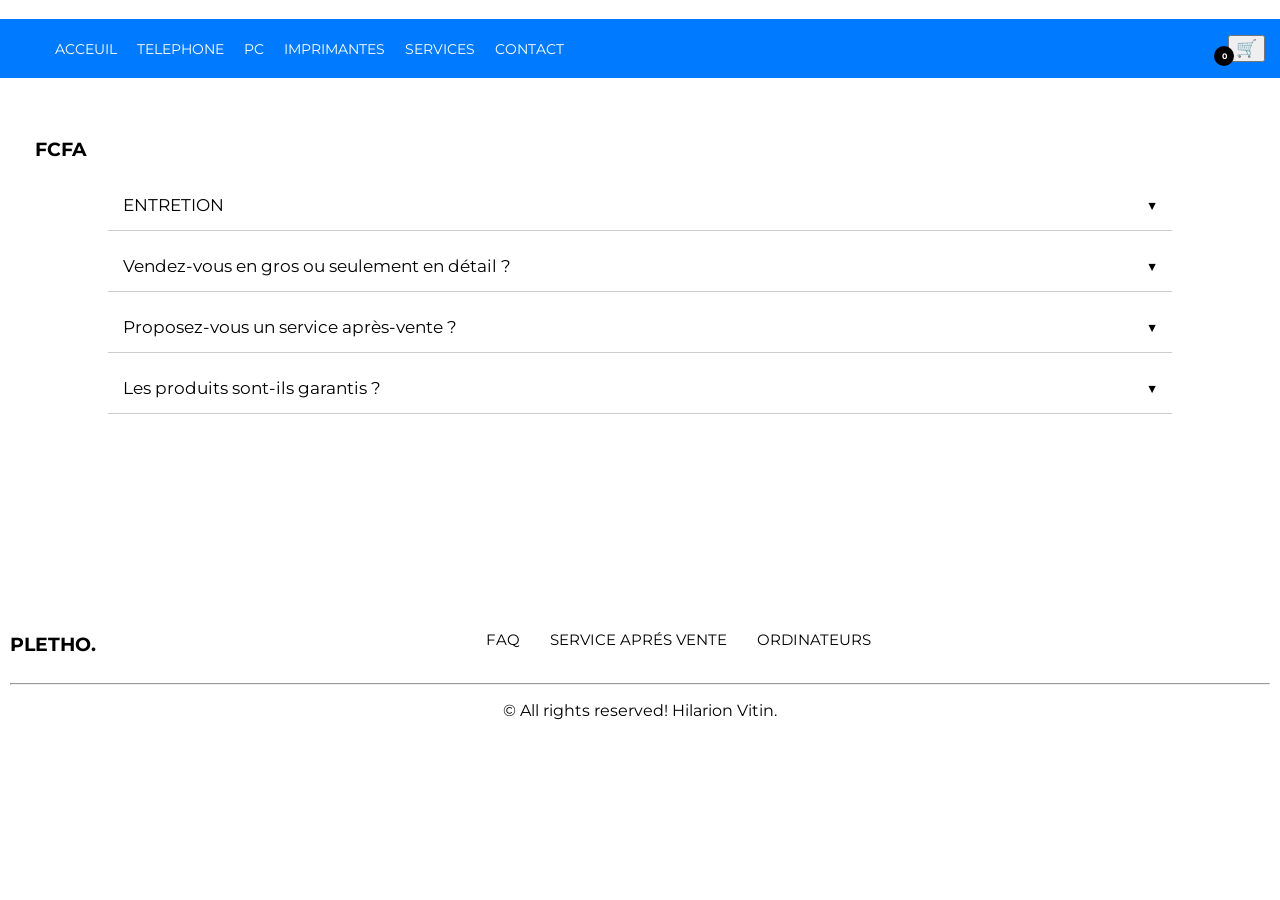
==== achat.html @ 9c855934 "dere" ====
<!DOCTYPE html>
<html lang="en">
<head>
    <meta charset="UTF-8">
    <meta name="viewport" content="width=device-width, initial-scale=1.0">
    <title>Document</title>
    <link rel="stylesheet" href="style.css">
    <link rel="preconnect" href="https://fonts.googleapis.com">
<link rel="preconnect" href="https://fonts.gstatic.com" crossorigin>
<link href="https://fonts.googleapis.com/css2?family=Montserrat:ital,wght@0,100..900;1,100..900&display=swap" rel="stylesheet">
<link rel="stylesheet" href="https://cdn.jsdelivr.net/npm/@splidejs/splide@4.1.4/dist/css/splide.min.css">
<link rel="stylesheet" href="https://unpkg.com/aos@2.3.1/dist/aos.css">
</head>
<body>
    <header>
        <div class="logo">
            <a href=""> <img src="Photoroom_20260403_161500.PNG" alt="" style="height: 50px;"></a>
        </div>
        <div class="top">
            <nav class="navbar">
                <ul>
                <li><a href="index.html">ACCEUIL</a></li>
                <li><a href="telephone.html">TELEPHONE</a></li>
                <li><a href="ordinateurs.html">PC</a></li>
                <li><a href="imprimantes.html">IMPRIMANTES</a></li>
                <li><a href="services.html">SERVICES</a></li>
                <li><a href="#contact">CONTACT</a></li>
                </ul>
                </nav>
                            <!-- BOUTON BURGER -->
            <div class="burger" onclick="toggleMenu()">
                <div></div>
                <div></div>
                <div></div>
            </div>
          
      
        
       <div class="hh"> <!-- FULL SCREEN MENU -->
        <div class="full-menu" id="fullMenu">
            <span  onclick="toggleMenu()" style="color: white; padding-bottom: 60px; font-weight: 700; font-size: 20px; cursor: pointer; text-align: start;">X</span>
            <a href="index.html#home" onclick="toggleMenu()">ACCEUIL</a>
            <a href="" onclick="toggleMenu()">TELEPHONE</a>
            <a href="ordinateurs.html" onclick="toggleMenu()">ORDINATEURS</a>
            <a href="imprimantes.html" onclick="toggleMenu()">IMPRIMANTES</a>
            <a href="services.html" onclick="toggleMenu()">SERVICES</a>
            <a href="index.html#contact" onclick="toggleMenu()">CONTACT</a>
        </div>
        <div class="icones">
            <a href="/panier" id="panier-icon">
                <i class="ra ra-shopping-cart"></i>
                <span id="panier-count">0</span>
            </a>
            
            <button id="add-to-cart" style="font-size: 17px;">🛒</button>
        
        
        </div>
    </div>
</div>

        </div>
    </header>
   

    <main>
        <div class="ssss">
            <div class="image-produit">
                <img src="images/<?= $produit['image'] ?>" alt="">
            </div>
    
            <div class="text">
                <div class="details">
                    <h1><?= $produit['nom'] ?></h1>
                    <h3><?= $produit['prix'] ?> FCFA</h3>
                    <p><?= $produit['description'] ?></p>
                </div>
            <div class="faq">
         
                
               
          
                    <!-- Question 2 -->
                    <div class="faq-item">
                        <button class="faq-question">
                          ENTRETION
                            <span class="arrow">▼</span>
                        </button>
                        <div class="faq-answer">
                            <p>La livraison est aux frais du client et s’effectue dans un délai maximum de 3 jours selon la localisation.</p>
                        </div>
                    </div>
                
                    <!-- Question 3 -->
                    <div class="faq-item">
                        <button class="faq-question">
                            Vendez-vous en gros ou seulement en détail ?
                            <span class="arrow">▼</span>
                        </button>
                        <div class="faq-answer">
                            <p>Nous proposons la vente en gros pour les entreprises et organisations, ainsi que la vente en détail pour les particuliers.</p>
                        </div>
                    </div>
                
                    <!-- Question 4 -->
                    <div class="faq-item">
                        <button class="faq-question">
                            Proposez-vous un service après-vente ?
                            <span class="arrow">▼</span>
                        </button>
                        <div class="faq-answer">
                            <p>Oui, nous offrons un service après-vente incluant diagnostic, réparation et assistance technique.</p>
                        </div>
                    </div>
                
                    <!-- Question 5 -->
                    <div class="faq-item">
                        <button class="faq-question">
                            Les produits sont-ils garantis ?
                            <span class="arrow">▼</span>
                        </button>
                        <div class="faq-answer">
                            <p>Certains produits disposent d’une garantie. Les détails sont précisés sur chaque fiche produit.</p>
                        </div>
                    </div>
                
             
      
          
                
             
                
           
                
         
            </div>
        </div>
    </div>
</main>
<footer>

    <div class="foot">
        <div class="PLETHO">
            <h3>PLETHO.</h3>
        </div>
        <div class="others">
    <ul>
        <li><a href="">FAQ</a></li>
        <li><a href="">SERVICE APRÉS VENTE</a></li>
        <li><a href="">ORDINATEURS</a></li>
        <li><a href="Imprimantes"></a></li>
    </ul>
        </div>
    
        <div class="RS">
            <i> <a href="" class="fa-brands fa-instagram"></a></i>
            <i> <a href="" class="fa-brands fa-whatsapp"></a></i>
        </div>
    
    </div>
    <hr>
       <p style="text-align: center;"> &copy; All rights reserved! Hilarion Vitin.</p>
    </footer>
<script src="script.js"></script>
<script src="https://unpkg.com/aos@2.3.1/dist/aos.js"></script>
<script>AOS.init({
duration: 1700,
once: true,
offset: 80,

});
</script>
</body>
</html>
---- style.css ----
body {
    font-family: "Montserrat", sans-serif;
    margin: 0;
 scroll-behavior: smooth;
}

.exemplaires{

    flex-direction:column;
    gap:70px;
    align-items:center;
    margin-top: 100px;
max-width: 100%;
    margin: auto;
    background-color: #fafafa;
    padding: 30px;
    color: black;
    border-radius: 10px;
    padding: 0 20px;
}

main {
    padding: 0 15px;
    box-sizing: border-box;
    overflow-x: hidden;
}



.product-block {
    margin-bottom: 50px;
    width: 100%;
    box-sizing: border-box;
}




.exemple{
    padding:10px;
    text-align:center;
    border-radius:20px;
    position:relative;
    font-weight: 600;
    font-size: 13px;
}

.exemple p {
    text-align: start;
}

.exemple img{
    height:300px;
    border-radius:3px;
    cursor:pointer;
    display:block;
    transition:0.4s;

}



.exemple:hover img{
    filter:brightness(40%);
}
.accessoires .exemple:hover img{
    filter:brightness(40%);
}




/* OVERLAY */

.button2 {
    position: absolute;
    top: 5%;
    left: 5%;
    transform: translate(-5%, -5%);
    display: flex;
    flex-direction: column;
    align-items: start;
    gap: 12px;
}
.button2 h2{
    color:white;
    margin:0;
    opacity:0;
    transition:0.3s;
}

.button2 a{
    text-decoration:none;
    padding:8px 11px;
    color:white;
background-color: #007bff;
  border-radius: 10px;
    transition:0.3s;
    font-size:11px;
}

.exemple:hover .button2 a,
.exemple:hover .button2 h2{
    opacity:1;
}



  .product-block {
    margin-bottom: 50px;
  }
  
  .product-block h2 {
    margin-bottom: 20px;
  }

  
  .card {
    width: 100%;
    background: whitesmoke;
    border-radius: 10px;
    overflow: hidden;
    padding: 10px;
    color: black;
  }
  
  .card img {
    width: 100%;
    height: 380px;   /* 🔥 important */
    object-fit: cover; /* empêche image déformée */
  }
  
  .card-body {
padding-top: 10px;
font-weight: 600;
font-size: 13px;
  }
  
  .btn {
    display: inline-block;
    background: #007bff;
    color: white;
    padding: 8px 12px;
    margin-bottom: 10px;
    text-decoration: none;
    border-radius: 5px;
  }
.accessoires img{
    height:330px;
    border-radius:3px;
    cursor:pointer;
    display:block;
    transition:0.4s;
}



.contact {
    display: flex;
    flex-direction: column;
    align-items: center;
    padding: 30px;
    border-radius: 10px;
    padding-bottom: 100px;
    padding-top: 60px;
}

.form {
    display: flex;
    flex-direction: column;
    gap: 20px;
}

.form input {
    width: 100%;
   width: 890px;
    padding: 6px;
}

.form button {
    padding: 10px;
    background-color: black;
    color: white;
    border: 1px solid black;
    font-size: 13px;
}

.marques {
    background-color: #212121;
    display: flex;
    gap: 40px;
    padding: 40px;
    align-items: center;
    justify-content: space-around;
    margin-top: 100px;
    margin-bottom: 100px;
}

.marques img {
    height: 43px;
    border-radius: 4px;
}

.faq {
    width: 88%;
    margin: auto;
    align-items: center;
}

.faq h2 {
    text-align: center;
    padding: 30px;
}

.faq-item {
    margin-bottom: 10px;
    border-bottom: 1px solid #ccc;
}

.faq-question {
    width: 100%;
    padding: 15px;
 font-size: 17px;
 font-family: "Montserrat", sans-serif;
    background: white;
    border: none;
    display: flex;
    justify-content: space-between;
    cursor: pointer;
}

.faq-answer {
    max-height: 0;
    overflow: hidden;
    transition: 0.4s ease;
}

.faq-answer p {
    padding: 10px;
}

.faq-question.active .arrow {
    transform: rotate(180deg);
    transition: 0.3s;

    font-size: 17px;
}
.forfait {
    display: flex;
    justify-content: center;
    gap: 24px;
    padding: 25px;
    margin-top: 60px;
    background-color: #fafafa;
    margin-left: 20px;
    margin-right: 20px;
    border-radius: 10px;
}

.forfait a {
    text-decoration: none;
    color: black;
}

.info2 {
display: flex;
align-items: center;
justify-content: center;
}

.info2 img {
    height: 500px;
 
}

.buttonn {
    display: flex;
    gap: 20px;
    margin-top: 80px;
}

/* ===== FIX FORFAITS ===== */

.carte {
    padding: 0;
    border-radius: 7px;
    border: 1px solid black;
    overflow: hidden;
    width: 390px;

    display: flex;
    flex-direction: column;
    justify-content: space-between;
    transition: transform 0.3s ease;
}

.carte img {
    width: 100%;
    height: 280px;
    object-fit: cover;
}

.cartetext {
    padding: 20px;

 
}

.cartetext h4 {
    margin-top: 0;
}

.carte ul {
    padding-left: 0;
    list-style: none;
}

.carte li {
    margin-bottom: 10px;
}

.carte button {
    width: 32%;
    background-color: #007bff;
    color: white;
    border: 1px solid #007bff;
    border-radius: 3px;
    padding: 7px;
    font-weight: 500;
}






.forf {
    text-align: center;
    margin-top: 100px;

}



.about { background-color: white; min-height: 500px; }
        .about-columns { max-width: 889px; margin: 40px auto 0; flex-wrap: wrap; }
        .about-columns .col { flex: 1; min-width: 250px; text-align: justify; }
        .about-columns p { line-height: 1.6; }

 

      



.nn {
    text-align: center;
    padding-top: 30px;
  

}

.white {
    background-color: #fafafa;
    margin: 20px;
    border-radius: 10px;

}
.button4 {
    text-decoration: none;
    padding: 10px;
    background-color: #007bff;
    color: white;
    font-weight: 500;
    border-radius: 5px;
}
.logo {
    display: flex;
    justify-content: center;
}

.logo img{
    height: 100px;
}



.full-menu {
    display: none;
    position: fixed;
    inset: 0;
    background-color: white;
    z-index: 9999;
    flex-direction: column;
    justify-content: center;
    align-items: center;
    gap: 40px;
}

.full-menu a {
    color: black;
    font-size: 24px;
    text-decoration: none;
    font-weight: 600;
}

/* burger */



.navbar ul li a{
    text-decoration:none;
    color:white;
    font-weight: 400;
    font-size: 14px;
}

.navbar ul{
    list-style:none;
    display:flex;
    gap:20px;
}

.logo a{
    text-decoration:none;
    color:black;
}

/* Style du lien panier */
#panier-icon {
    position: relative;       /* pour positionner le badge */
    display: inline-block;
    font-size: 20px;          /* taille de l'icône */
    color: black;              /* couleur de base */
    text-decoration: none;
}

footer {
    padding-top: 100px;
    padding-bottom: 50px;
    align-items: center;
    justify-content: center;
    align-items: center;
    flex-direction: column;
    padding-right: 10px;
    padding-left: 10px;
    margin-top: 70px;
    }
    
    .foot {
        display: flex;
        justify-content: space-between
    }
    
    .others ul {
        list-style: none;
        display: flex;
        gap: 30px;
    }
    .others ul li a {
        text-decoration: none;
        color: black;
        font-size: 15px;
    }
    
    .RS {
        display: flex;
        gap: 20px;
    }
    .RS  a {
        font-size: 25px;
        text-decoration: none;
        color: black;
    }

/* Badge compteur */
#panier-count {
    position: absolute;
    top: -8px;                /* au-dessus de l'icône */
    right: -10px;             /* à droite de l'icône */
    background: black;          /* couleur du badge */
    color: white;
    font-size: 8px;
    font-weight: bold;
    border-radius: 50%;       /* rond */
    width: 20px;
    height: 20px;
    text-align: center;
    line-height: 20px;
    transition: transform 0.2s; /* effet animation rapide */
}

/* Animation lorsque le compteur change */
#panier-count.animate {
    transform: scale(1.4);     /* badge “saute” */
}

.top1 {
    padding: 30px;
    text-align: start;
    min-height: 550px;
    background-image: url(images/Untitled1.PNG);
    background-position: center;
    background-repeat: no-repeat;
    background-size: cover;
}

.top1 h2 {
  font-size: 70px;
}

.top1 p {
    font-size: 23px;
    
  }

.button {
  display: flex;
  gap: 20px;
  margin-top: 150px;
}
.button1 {
    background-color: #007bff;
    border-radius: 20px;
    text-decoration: none;
    color: black;
    padding: 10px;
}

.button3 {
    background-color: transparent;
    border-radius: 20px;
    border: 1px solid #007bff;
    text-decoration: none;
    color: black;
    padding: 10px;
}

.kk {
    background-color: #fafafa;
    padding: 30px;
    margin-top: 60px;
    margin-bottom: 60px;
    background-image: url(images/Ffff.png);
    background-position: center;
    background-size: cover;
    background-repeat: no-repeat;
}

.kk img {

 height: 550px;
 width: 600px;

}

.kk h1 {
font-size: 55px;
   
   }

.buton {
display: flex;
gap: 20px;
margin-top: 150px;

}
.button6 {
padding: 10px;
background-color: #007bff;
font-weight: 500;
border-radius: 10px;
text-decoration: none;
color: black;
}

.button7 {
    padding: 10px;
    background-color: transparent;
    font-weight: 500;
    border-radius: 10px;
    border: 1px solid black;
    text-decoration: none;
color: black;
}

.reparation {
    border-radius: 20px 0 0 20px;
    min-width: 40%;
    max-width: 42%;
    border: 3px solid #007bff;   /* déjà présent */
    box-shadow: 0 4px 12px rgba(0,0,0,0.2); /* 🔹 ajouté */
    transition: 0.3s;
    display: flex;
    height: 220px;
    cursor: pointer; /* 🔹 pour montrer que c’est cliquable */
    font-size: 14px;
}
.reparation:hover {
    transform: translateY(-6px);
    box-shadow: 0 8px 20px rgba(0,0,0,0.3); /* 🔹 shadow au hover */
}
.reparation h1 {
    font-size: 22px;
}

.servicess {
    align-items: center;
    gap: 70px;
    display: flex;
    flex-wrap: wrap;
    padding: 20px;
    align-items: center;
    justify-content: center;
    background-color: #fafafa;
margin: 20px;
border-radius: 20px;
 
}

.text {
    display: flex;
    flex-direction: column;
    padding: 20px;
  
}

.reparation img {
    flex: 1;
   
    height: 100%;right: 0;
    width: 0px;
    border-radius: 100% 0% 78% 22% / 35% 100% 0% 65% ;
    background-color: #007bff;
}






@media screen and (max-width: 1025px) {

   


    .reparation {
        border-radius: 20px 0 0 20px;
        min-width: 40%;
        max-width: 42%;
        border: 3px solid #007bff;    /* déjà présent */
        box-shadow: 0 4px 12px rgba(0,0,0,0.2); /* 🔹 ajouté */
        transition: 0.3s;
        display: flex;
        height: 250px;
        cursor: pointer; /* 🔹 pour montrer que c’est cliquable */
        font-size: 13px;
    } 
    
    /* PRODUITS */

    /* FORFAITS */
    .forfait {
        flex-wrap: wrap;
        gap: 20px;
    }
    .carte {
        width: calc(50% - 20px);
    }
    
    
    
    /* FORMULAIRE */
    .form input {
        padding: 6px;
        width: 700px;
    }
    
    /* ABOUT */
    .about {
        height: auto;
        padding: 20px;
    }
    
    /* INFO2 */
 
    .info2 img {
        height: 350px;
        width: 100%;
        object-fit: cover;
    }
    
    .exemplaires{
        display:flex;
        flex-direction:column;
        gap:70px;
        align-items:center;
        margin-top: 100px;
        padding-left: 70px;
        padding-right: 70px;
    }

    .accessoires {
        display: grid;
        grid-template-columns: repeat(3, 1fr);/* 👈 largeur FIXE */
        gap: 30px;
    
        justify-content: center; /* 🔥 centre le GRID */
        margin-top: 100px;
       left: 50%;
       right: 50%;
    }

    .exemple img{
        height:200px;
        border-radius:3px;
        cursor:pointer;
        display:block;
        transition:0.4s;
        padding-left: 35px;
    
    }

    .card img {
        width: 100%;
        height: 290px;   /* 🔥 important */
        object-fit: cover; /* empêche image déformée */
      }


.info2 img {
    height: 350px;
 
}
    }

 
 
    @media screen and (max-width: 913px) {

   


  
    
        /* PRODUITS */
    
        /* FORFAITS */
        .forfait {
            flex-wrap: wrap;
            gap: 20px;
        }
        .carte {
            width: calc(50% - 20px);
        }
        
        
        
        /* FORMULAIRE */
        .form input {
            padding: 6px;
            width: 600px;
        }
        
        /* ABOUT */
        .about {
            height: auto;
            padding: 20px;
        }
        
        /* INFO2 */
     
        .info2 img {
            height: 350px;
            width: 100%;
            object-fit: cover;
        }
        
        .exemplaires{
            display:flex;
            flex-direction:column;
            gap:70px;
            align-items:center;
            margin-top: 100px;
            padding-left: 70px;
            padding-right: 70px;
        }
    
        .accessoires {
            display: grid;
            grid-template-columns: repeat(3, 1fr);/* 👈 largeur FIXE */
            gap: 30px;
        
            justify-content: center; /* 🔥 centre le GRID */
            margin-top: 100px;
           left: 50%;
           right: 50%;
        }
    
        .exemple img{
            height:140px;
            border-radius:3px;
            cursor:pointer;
            display:block;
            transition:0.4s;
        
        }
    
        .card img {
            width: 100%;
            height: 200px;   /* 🔥 important */
            object-fit: cover; /* empêche image déformée */
          }

          .kk img {

            height: 500px;
            width: 440px;
           
           }
           
           .kk h1 {
           font-size: 45px;
              
              }

              .servicess {
                align-items: center;
                gap: 30px;
                display: flex;
              flex-direction: column;
            
                align-items: center;
                justify-content: center;
             
            }
        
            .reparation {
                border-radius: 20px 0 0 20px;
                min-width: 40%;
                max-width: 100%;
                border: 3px solid #007bff;  /* déjà présent */
                box-shadow: 0 4px 12px rgba(0,0,0,0.2); /* 🔹 ajouté */
                transition: 0.3s;
                display: flex;
                height: 220px;
                cursor: pointer; /* 🔹 pour montrer que c’est cliquable */
            }

            
        }


        @media screen and (max-width: 778px) {

   


  
    
            /* PRODUITS */
        
            /* FORFAITS */
            .forfait {
                flex-wrap: wrap;
                gap: 20px;
            }
            .carte {
                width: calc(50% - 20px);
            }

            .servicess {
                align-items: center;
                gap: 30px;
                display: flex;
              flex-direction: column;
            
                align-items: center;
                justify-content: center;
             
            }
        
            .reparation {
                border-radius: 20px 0 0 20px;
                min-width: 40%;
                max-width: 100%;
                border: 3px solid #007bff;  /* déjà présent */
                box-shadow: 0 4px 12px rgba(0,0,0,0.2); /* 🔹 ajouté */
                transition: 0.3s;
                display: flex;
                height: 220px;
                cursor: pointer; /* 🔹 pour montrer que c’est cliquable */
            }
            
            
            
            /* FORMULAIRE */
            .form input {
                padding: 6px;
                width: 600px;
            }
            
            /* ABOUT */
            .about {
                height: auto;
                padding: 20px;
            }
            
            /* INFO2 */
         
            .info2 img {
                height: 350px;
                width: 100%;
                object-fit: cover;
            }
            
            .exemplaires{
                display:flex;
                flex-direction:column;
                gap:70px;
                align-items:center;
                margin-top: 100px;
                padding-left: 70px;
                padding-right: 70px;
            }
        
            .accessoires {
                display: grid;
                grid-template-columns: repeat(3, 1fr);/* 👈 largeur FIXE */
                gap: 30px;
            
                justify-content: center; /* 🔥 centre le GRID */
                margin-top: 100px;
               left: 50%;
               right: 50%;
            }
        
            .exemple img{
                height:140px;
                border-radius:3px;
                cursor:pointer;
                display:block;
                transition:0.4s;
            
            }
        
            .card img {
                width: 100%;
                height: 460px;   /* 🔥 important */
                object-fit: cover; /* empêche image déformée */
              }
    
              .kk img {
    
                height: 430px;
                width: 470px;
               
               }
               
               .kk h1 {
               font-size: 35px;
                  
                  }
            }     
    

            html, body {
                overflow-x: hidden;
                max-width: 100%;
            }



            /* ===== HEADER STRUCTURE ===== */
.top {
    display: flex;
    justify-content: space-between;
    align-items: center;
    padding: 4px 15px;
    background-color: #007bff;
}

.burger {
    display: none;
    cursor: pointer;
    flex-direction: column;
    gap: 5px;
    order: -1; /* colle à gauche */
}

.burger div {
    width: 25px;
    height: 3px;
    background-color: white; /* blanc sur fond bleu */
    margin: 0;
}

/* ===== ACCESSOIRES CENTRÉ ===== */
.accessoires {
    display: grid;
    grid-template-columns: repeat(3, 1fr);
    gap: 30px;
    margin: 100px auto 0;
    padding: 0 30px;      /* marges côtés */
    max-width: 1200px;    /* centre le tout */
    box-sizing: border-box;
}


.brand{
    padding:40px 60px;
    }
    
    .products{
    display:grid;
    grid-template-columns:repeat(auto-fit,minmax(250px,1fr));
    gap:25px;
    max-width: 1000px;
    justify-content: center;
    align-items: center;
    }

    .products button {
        background-color: #007bff;
        color: white;
        padding: 10px;
        border: none;
        border-radius: 15px;
        border-radius: 10px;
        font-weight: 500;
        font-size: 12px;
    }
    
    .product-card{
    background:white;
    padding:20px;
    border-radius:10px;
    box-shadow:0 2px 10px rgba(0,0,0,0.1);
    transition:0.3s;
    }
    
    .product-card:hover{
    transform:translateY(-6px);
    }
    
    .product-image{
    height:250px;
    text-align:center;
    }
    
    .product-image img{
    height:100%;
    }
    
    .price{
    display:block;
    font-weight:bold;
    font-size:20px;
    margin:10px 0;
    }
/* ===== MOBILE 600px ===== */


/* ===== MOBILE 480px ===== */


            
      
/* ===== 600px ===== */
@media screen and (max-width: 600px) {

    .forfait {
        flex-wrap: wrap;
        gap: 20px;
    }

    .carte {
        width: 100%;
    }

    .servicess {
        align-items: center;
        gap: 30px;
        display: flex;
      flex-direction: column;
    
        align-items: center;
        justify-content: center;
     
    }

    .reparation {
        border-radius: 20px 0 0 20px;
        min-width: 40%;
        max-width: 100%;
        border: 3px solid #007bff;   /* déjà présent */
        box-shadow: 0 4px 12px rgba(0,0,0,0.2); /* 🔹 ajouté */
        transition: 0.3s;
        display: flex;
        height: 220px;
        cursor: pointer; /* 🔹 pour montrer que c’est cliquable */
    }

    .about {
        height: auto;
        padding: 30px;
    }

    .info2 img {
        height: 280px;
        width: 100%;
        object-fit: cover;
    }

    .exemplaires {
        display: flex;
        flex-direction: column;
        gap: 50px;
        align-items: center;
        margin-top: 60px;
        padding-left: 30px;
        padding-right: 30px;
    }

    .accessoires {
        display: grid;
        grid-template-columns: repeat(2, 1fr);
        gap: 15px;
        padding: 0 15px;
        margin: 40px auto 0;
        width: 100%;
        box-sizing: border-box;
    }

    .forfait {
  font-size: 12px;
    }
    

   

    .card img {
        width: 100%;
        height: 400px;
        object-fit: cover;
    }

    .kk {
        flex-direction: column;  /* 🔥 empile image et texte */
        padding: 20px;
    }

    .kk img {
        width: 100%;
        height: auto;  /* 🔥 plus de hauteur fixe */
    }

    .kk h1 {
        font-size: 24px;
    }

    .buton {
        flex-direction: column;
        gap: 10px;
        margin-top: 30px;
    }

    .button6, .button7 {
        text-align: center;
        width: 100%;
    }

    .sss {
        width: 100%;
        padding: 15px 0;
    }


    .top1 h2 {
        font-size: 50px;
    }

    .top1 p {
        font-size: 16px;
    }

    .marques {
        flex-wrap: wrap;
        gap: 20px;
        padding: 20px;
    }

    .marques img {
        height: 35px;
       }


    .buton {
        flex-direction: column;
        gap: 12px;
        margin-top: 40px;
    }

    .top1 {

        background-image: url(images/Untitled.PNG);
        background-position: center;
        background-repeat: no-repeat;
        background-size: cover;
    }
       
}

/* ===== 480px ===== */
@media screen and (max-width: 480px) {

    .forfait {
        flex-wrap: wrap;
        gap: 15px;
        margin-left: 10px;
        margin-right: 10px;
    }

    .kk {
        flex-direction: column;
        padding: 15px;
    }

    .kk img {
        width: 100%;
        height: auto;
    }

    .kk h1 {
        font-size: 30px;
    }
    .top1 {

        background-image: url(images/Untitled.PNG);
        background-position: center;
        background-repeat: no-repeat;
        background-size: cover;
    }

    .carte {
        width: 100%;
    }


    .servicess {
        align-items: center;
        gap: 30px;
        display: flex;
      flex-direction: column;
 
    border-radius: 10px;
    
        align-items: center;
        justify-content: center;
     
    }

    .reparation {
        border-radius: 20px 0 0 20px;
        min-width: 40%;
     
        border: 3px solid #007bff;  /* déjà présent */
        box-shadow: 0 4px 12px rgba(0,0,0,0.2); /* 🔹 ajouté */
        transition: 0.3s;
        display: flex;
        height: 220px;
        cursor: pointer; /* 🔹 pour montrer que c’est cliquable */
    }

    .forfait {
        font-size: 12px;
          }

 

    .about {
        height: auto;
        padding: 20px;
    }

    .info2 img {
        height: 230px;
        width: 100%;
        object-fit: cover;
    }

    .info2 {
        display: flex;
        align-items: center;
        justify-content: center;
        flex-direction: column;
        }

    .exemplaires {
        display: flex;
        flex-direction: column;
        gap: 40px;
        align-items: center;
        margin-top: 40px;
        padding-left: 30px;
        padding-right: 30px;
    }

    .accessoires {
        display: grid;
        grid-template-columns: repeat(2, 1fr);
        gap: 15px;
        padding: 0 15px;
        margin: 40px auto 0;
        width: 100%;
        box-sizing: border-box;
    }
    

  

    .card img {
        width: 100%;
        height: 300px;
        object-fit: cover;
    }

    .kk img {
        height: 270px;
        width: 100%;
    }

    
    .kk h2 {
        font-size: 16px;
    }

    .top1 h2 {
        font-size: 30px;
    }

    .top1 p {
        font-size: 14px;
    }

    .marques {
        flex-wrap: wrap;
        gap: 15px;
        padding: 15px;
        margin-top: 50px;
        margin-bottom: 50px;
       
    }


    .marques img {
     height: 25px;
    }

    .button {
        flex-direction: column;
        gap: 12px;
        margin-top: 50px;
    }

    .buton {
        flex-direction: column;
        gap: 12px;
        margin-top: 50px;
    }

    
}


/* ===== 600px ===== */
@media screen and (max-width: 600px) {

    /* ... tout ton code précédent ... */

    .burger {
        display: flex;
    }


    .full-menu {
        display: none; /* géré par JS au clic */
    }

    .full-menu.open {
        display: flex;
    }
    .navbar ul {
        display: none;
    }

    .burger {
        display: flex;
        order: -1;
    }

    .accessoires {
        grid-template-columns: repeat(2, 1fr);
        gap: 15px;
        padding: 0 15px;

    }

    .exemplaires {
        padding-left: 15px;
        padding-right: 15px;
    }
    .exemple img {
        width: 100%;        /* 🔥 prend toute la largeur de la colonne */
        height: 180px;
        object-fit: cover;
        border-radius: 3px;
        cursor: pointer;
        display: block;
        transition: 0.4s;
        padding-left: 22px;
    }
    
    .exemple {
        padding: 10px;
        text-align: start;
        border-radius: 20px;
        position: relative;
        font-weight: 600;
        font-size: 13px;
        width: 100%;        /* 🔥 prend toute la largeur de sa cellule */
        box-sizing: border-box;
    }
    
}

/* ===== 480px ===== */
@media screen and (max-width: 480px) {

    /* ... tout ton code précédent ... */

  

    .navbar ul {
        display: none;
    }

    .full-menu {
        display: none;
    }

    .full-menu.open {
        display: flex;
    }
    .navbar ul {
        display: none;
    }

    .burger {
        display: flex;
        order: -1;
    }

    .accessoires {
        grid-template-columns: repeat(2, 1fr);
        gap: 10px;
        padding: 0 10px;
        margin: 40px auto 0;
    }

    .exemplaires {
        padding-left: 10px;
        padding-right: 10px;
    }

    .exemple img {
        width: 100%;        /* 🔥 prend toute la largeur de la colonne */
        height: 150px;
        object-fit: cover;
        border-radius: 3px;
        cursor: pointer;
        display: block;
        transition: 0.4s;
        padding-left: 14px;
    }
    
    .exemple {
        padding: 10px;
        text-align: start;
        border-radius: 20px;
        position: relative;
        font-weight: 600;
        font-size: 13px;
        width: 100%;        /* 🔥 prend toute la largeur de sa cellule */
        box-sizing: border-box;
    }
    

}

@media screen and (max-width: 600px) {
    .form {
        width: 100%;
        padding: 0 15px;
        box-sizing: border-box;
    }

    .form input,
    .form textarea,
    .form button {
        width: 100%;
        box-sizing: border-box;
    }
}

@media screen and (max-width: 480px) {
    .form {
        width: 100%;
        padding: 0 10px;
        box-sizing: border-box;
    }

    .form input,
    .form textarea,
    .form button {
        width: 100%;
        box-sizing: border-box;
    }
}
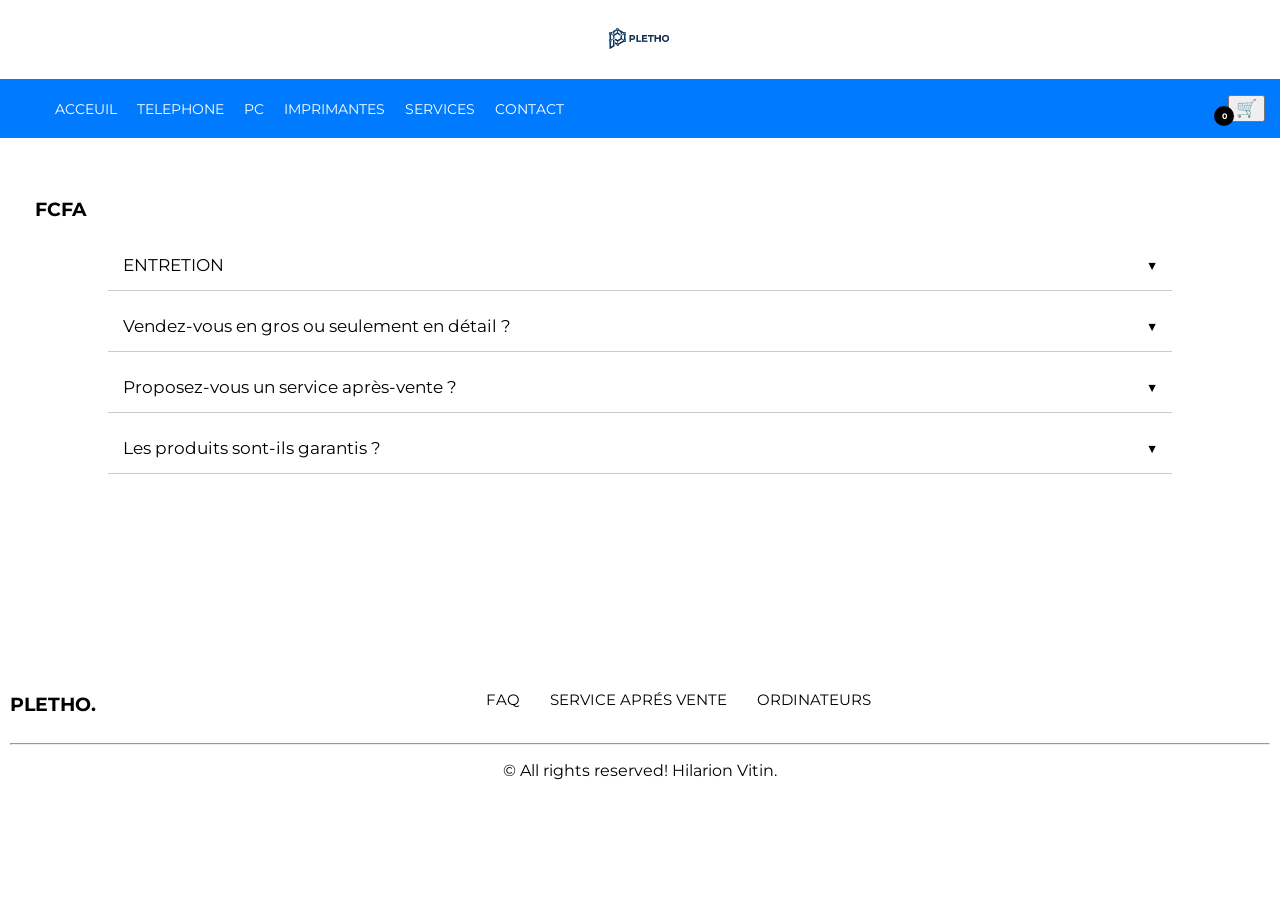
==== commit 81a3ab20: "eeee" ====
--- a/achat.html
+++ b/achat.html
@@ -14,7 +14,7 @@
 <body>
     <header>
         <div class="logo">
-            <a href=""> <img src="Photoroom_20260403_161500.PNG" alt="" style="height: 50px;"></a>
+            <a href=""> <img src="images/Photoroom_20260403_161500.PNG" alt="" style="height: 75px;"></a>
         </div>
         <div class="top">
             <nav class="navbar">
--- a/style.css
+++ b/style.css
@@ -421,6 +421,8 @@
     gap:20px;
 }
 
+
+
 .logo a{
     text-decoration:none;
     color:black;
@@ -498,18 +500,57 @@
 .top1 {
     padding: 30px;
     text-align: start;
-    min-height: 550px;
+    min-height: 570px;
     background-image: url(images/Untitled1.PNG);
     background-position: center;
     background-repeat: no-repeat;
     background-size: cover;
 }
 
+.top2 {
+    padding: 30px;
+    text-align: start;
+    min-height: 570px;
+ 
+}
+
+
+
+.ordi{
+    background-image: url(images/Untitled-6\ 2.PNG);
+    background-position: center;
+    background-repeat: no-repeat;
+    background-size: cover;  
+}
+
+.impri{
+    background-image: url(images/Untitled-5\ 2.PNG);
+    background-position: center;
+    background-repeat: no-repeat;
+    background-size: cover;  
+}
+
+.servi {
+    background-image: url(images/Ffff.png);
+    background-position: center;
+    background-repeat: no-repeat;
+    background-size: cover;  
+}
+
 .top1 h2 {
   font-size: 70px;
 }
 
+.top2 h2 {
+    font-size: 70px;
+  }
+  
 .top1 p {
+    font-size: 23px;
+    
+  }
+
+  .top2 p {
     font-size: 23px;
     
   }
@@ -523,7 +564,7 @@
     background-color: #007bff;
     border-radius: 20px;
     text-decoration: none;
-    color: black;
+    color: white;
     padding: 10px;
 }
 
@@ -633,6 +674,8 @@
     border-radius: 100% 0% 78% 22% / 35% 100% 0% 65% ;
     background-color: #007bff;
 }
+
+
 
 
 
@@ -1007,57 +1050,85 @@
 }
 
 
-.brand{
-    padding:40px 60px;
-    }
-    
-    .products{
-    display:grid;
-    grid-template-columns:repeat(auto-fit,minmax(250px,1fr));
-    gap:25px;
+/* SECTION */
+.brand {
+    padding: 40px 20px;
+}
+
+/* CONTAINER PRODUITS */
+.products {
+    display: flex;
+flex-wrap: wrap;
+    gap: 25px;
     max-width: 1000px;
+    margin: 0 auto; /* centre proprement */
     justify-content: center;
+    background-color: #fafafa;
+    border-radius: 10px;
+    padding: 30px;
+}
+
+/* CARD PRODUIT */
+.product-card {
+    background: white;
+    padding: 20px;
+    border-radius: 12px;
+    box-shadow: 0 4px 12px rgba(0,0,0,0.08);
+    transition: transform 0.3s ease, box-shadow 0.3s ease;
+    
+    width: 280px; /* important pour alignement */
+    display: flex;
+    flex-direction: column;
+    align-items: start;
+}
+
+/* HOVER */
+.product-card:hover {
+    transform: translateY(-8px);
+    box-shadow: 0 8px 18px rgba(0,0,0,0.12);
+}
+
+/* IMAGE */
+.product-image {
+    height: 200px;
+    display: flex;
     align-items: center;
-    }
-
-    .products button {
-        background-color: #007bff;
-        color: white;
-        padding: 10px;
-        border: none;
-        border-radius: 15px;
-        border-radius: 10px;
-        font-weight: 500;
-        font-size: 12px;
-    }
-    
-    .product-card{
-    background:white;
-    padding:20px;
-    border-radius:10px;
-    box-shadow:0 2px 10px rgba(0,0,0,0.1);
-    transition:0.3s;
-    }
-    
-    .product-card:hover{
-    transform:translateY(-6px);
-    }
-    
-    .product-image{
-    height:250px;
-    text-align:center;
-    }
-    
-    .product-image img{
-    height:100%;
-    }
-    
-    .price{
-    display:block;
-    font-weight:bold;
-    font-size:20px;
-    margin:10px 0;
-    }
+    justify-content: center;
+
+}
+
+.product-image img {
+    max-height: 100%;
+    max-width: 100%;
+    object-fit: contain;
+   padding-left: 40px;
+ 
+}
+
+/* PRIX */
+.price {
+    font-weight: bold;
+    font-size: 18px;
+    margin: 10px 0;
+    text-align: start;
+}
+
+/* BOUTON */
+.products button {
+    background-color: #007bff;
+    color: white;
+    padding: 10px 15px;
+    border: none;
+    border-radius: 8px;
+    font-weight: 500;
+    font-size: 13px;
+    cursor: pointer;
+    transition: 0.3s;
+}
+
+.products button:hover {
+    background-color: #0056b3;
+}
 /* ===== MOBILE 600px ===== */
 
 
@@ -1112,6 +1183,13 @@
         object-fit: cover;
     }
 
+    .ordi{
+        background-image: url(images/Untitled-8.PNG);
+        background-position: center;
+        background-repeat: no-repeat;
+        background-size: cover;  
+    }
+
     .exemplaires {
         display: flex;
         flex-direction: column;
@@ -1122,6 +1200,14 @@
         padding-right: 30px;
     }
 
+
+    .impri{
+        background-image: url(images/Untitled-9.PNG);
+        background-position: center;
+        background-repeat: no-repeat;
+        background-size: cover;  
+    }
+
     .accessoires {
         display: grid;
         grid-template-columns: repeat(2, 1fr);
@@ -1132,6 +1218,14 @@
         box-sizing: border-box;
     }
 
+    .foot {
+        display: flex;
+    flex-direction: column;
+    align-items: center;
+    justify-content: center;
+
+}
+
     .forfait {
   font-size: 12px;
     }
@@ -1148,6 +1242,10 @@
     .kk {
         flex-direction: column;  /* 🔥 empile image et texte */
         padding: 20px;
+        background-image: url(images/Untitled-7.PNG);
+        background-position: center;
+        background-size: cover;
+        background-repeat: no-repeat;
     }
 
     .kk img {
@@ -1160,7 +1258,7 @@
     }
 
     .buton {
-        flex-direction: column;
+     font-size: 13px;
         gap: 10px;
         margin-top: 30px;
     }
@@ -1180,8 +1278,17 @@
         font-size: 50px;
     }
 
+    .top2 h2 {
+        font-size: 60px;
+        margin-bottom: 4px;
+    }
+
     .top1 p {
-        font-size: 16px;
+        font-size: 15px;
+    }
+
+    .top2 p {
+        font-size: 24px;
     }
 
     .marques {
@@ -1196,17 +1303,33 @@
 
 
     .buton {
-        flex-direction: column;
+
         gap: 12px;
         margin-top: 40px;
     }
 
+    .button {
+     
+          gap: 12px;
+          margin-top: 25px;
+      }
+
+    .brand{
+        padding: 2px;
+          }
+
     .top1 {
 
-        background-image: url(images/Untitled.PNG);
+        background-image: url(images/Untitled-1.PNG);
         background-position: center;
         background-repeat: no-repeat;
         background-size: cover;
+    }
+
+    .carte img {
+        width: 100%;
+        height: 230px;
+        object-fit: cover;
     }
        
 }
@@ -1226,6 +1349,12 @@
         padding: 15px;
     }
 
+    .carte img {
+        width: 100%;
+        height: 200px;
+        object-fit: cover;
+    }
+
     .kk img {
         width: 100%;
         height: auto;
@@ -1236,7 +1365,7 @@
     }
     .top1 {
 
-        background-image: url(images/Untitled.PNG);
+        background-image: url(images/Untitled-1.PNG);
         background-position: center;
         background-repeat: no-repeat;
         background-size: cover;
@@ -1258,6 +1387,20 @@
         align-items: center;
         justify-content: center;
      
+    }
+
+    .ordi{
+        background-image: url(images/Untitled-8.PNG);
+        background-position: center;
+        background-repeat: no-repeat;
+        background-size: cover;  
+    }
+
+    .impri{
+        background-image: url(images/Untitled-9.PNG);
+        background-position: center;
+        background-repeat: no-repeat;
+        background-size: cover;  
     }
 
     .reparation {
@@ -1289,6 +1432,15 @@
         object-fit: cover;
     }
 
+    .foot {
+        display: flex;
+    flex-direction: column;
+    align-items: center;
+    justify-content: center;
+
+}
+
+
     .info2 {
         display: flex;
         align-items: center;
@@ -1315,6 +1467,12 @@
         width: 100%;
         box-sizing: border-box;
     }
+
+    .kk { background-image: url(images/Untitled-7.PNG);
+    background-position: center;
+    background-size: cover;
+    background-repeat: no-repeat;
+}  
     
 
   
@@ -1336,12 +1494,27 @@
     }
 
     .top1 h2 {
-        font-size: 30px;
+        font-size: 40px;
+        margin-bottom: 10px;
+    }
+
+    .top2 h2 {
+        font-size: 46px;
+        margin-bottom: 10px;
     }
 
     .top1 p {
         font-size: 14px;
-    }
+        margin-top: 4px;
+    }
+
+    .top2 p {
+        font-size: 18px;
+    }
+
+    .brand{
+      padding: 7px;
+        }
 
     .marques {
         flex-wrap: wrap;
@@ -1358,13 +1531,14 @@
     }
 
     .button {
-        flex-direction: column;
+      font-size: 13px;
         gap: 12px;
-        margin-top: 50px;
+        margin-top: 25px;
     }
 
     .buton {
-        flex-direction: column;
+     font-size: 13px;
+     display: flex;
         gap: 12px;
         margin-top: 50px;
     }
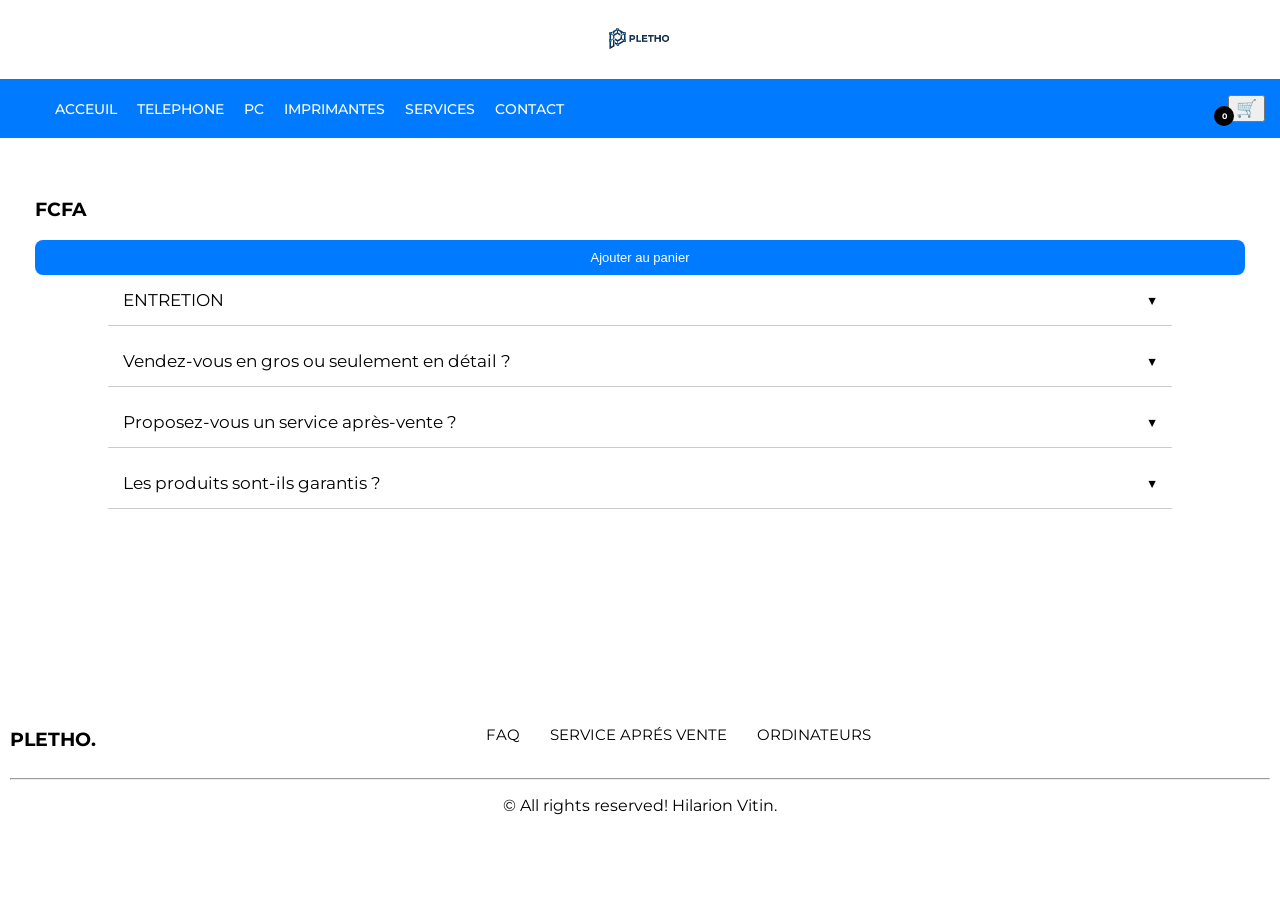
==== commit 72a6a6cd: "eee" ====
--- a/achat.html
+++ b/achat.html
@@ -74,6 +74,9 @@
                     <h1><?= $produit['nom'] ?></h1>
                     <h3><?= $produit['prix'] ?> FCFA</h3>
                     <p><?= $produit['description'] ?></p>
+                </div>
+                <div class="buttooon">
+                    <button class="add-cart">Ajouter au panier</button>
                 </div>
             <div class="faq">
          
--- a/style.css
+++ b/style.css
@@ -33,6 +33,10 @@
     box-sizing: border-box;
 }
 
+.hhz {
+ padding: 30px;
+ text-align: start;
+}
 
 
 
@@ -116,17 +120,18 @@
 
   
   .card {
-    width: 100%;
+   max-width: 350px;
     background: whitesmoke;
     border-radius: 10px;
     overflow: hidden;
     padding: 10px;
     color: black;
+    flex-direction: column;
   }
   
   .card img {
     width: 100%;
-    height: 380px;   /* 🔥 important */
+    height: 280px;   /* 🔥 important */
     object-fit: cover; /* empêche image déformée */
   }
   
@@ -235,6 +240,10 @@
     transition: 0.4s ease;
 }
 
+.product-block h2 {
+    font-size: 20px;
+}
+
 .faq-answer p {
     padding: 10px;
 }
@@ -392,14 +401,15 @@
     background-color: white;
     z-index: 9999;
     flex-direction: column;
-    justify-content: center;
-    align-items: center;
+    justify-content: start;
+    align-items: start;
     gap: 40px;
+    padding: 10px;
 }
 
 .full-menu a {
     color: black;
-    font-size: 24px;
+    font-size: 30px;
     text-decoration: none;
     font-weight: 600;
 }
@@ -411,7 +421,7 @@
 .navbar ul li a{
     text-decoration:none;
     color:white;
-    font-weight: 400;
+    font-weight: 500;
     font-size: 14px;
 }
 
@@ -501,7 +511,7 @@
     padding: 30px;
     text-align: start;
     min-height: 570px;
-    background-image: url(images/Untitled1.PNG);
+    background-image: url(images/Untitled-4\ 2.PNG);
     background-position: center;
     background-repeat: no-repeat;
     background-size: cover;
@@ -673,6 +683,10 @@
     width: 0px;
     border-radius: 100% 0% 78% 22% / 35% 100% 0% 65% ;
     background-color: #007bff;
+}
+
+.top1 span {
+    font-size: 80px;
 }
 
 
@@ -1049,23 +1063,32 @@
     box-sizing: border-box;
 }
 
+buttooon {
+    width: 10%;
+}
+
 
 /* SECTION */
 .brand {
     padding: 40px 20px;
 }
 
-/* CONTAINER PRODUITS */
-.products {
+/* TITRE */
+.brand h2 {
+    margin-bottom: 20px;
+    font-size: 26px;
+}
+
+/* SPLIDE CONTAINER */
+.splide {
+    max-width: 1100px;
+    margin: 0 auto;
+}
+
+/* SLIDE */
+.splide__slide {
     display: flex;
-flex-wrap: wrap;
-    gap: 25px;
-    max-width: 1000px;
-    margin: 0 auto; /* centre proprement */
     justify-content: center;
-    background-color: #fafafa;
-    border-radius: 10px;
-    padding: 30px;
 }
 
 /* CARD PRODUIT */
@@ -1075,34 +1098,37 @@
     border-radius: 12px;
     box-shadow: 0 4px 12px rgba(0,0,0,0.08);
     transition: transform 0.3s ease, box-shadow 0.3s ease;
-    
-    width: 280px; /* important pour alignement */
+
+    width: 260px; /* légèrement réduit pour slider */
     display: flex;
     flex-direction: column;
-    align-items: start;
+    align-items: flex-start;
 }
 
 /* HOVER */
 .product-card:hover {
     transform: translateY(-8px);
-    box-shadow: 0 8px 18px rgba(0,0,0,0.12);
+    box-shadow: 0 10px 22px rgba(0,0,0,0.15);
 }
 
 /* IMAGE */
-.product-image {
-    height: 200px;
-    display: flex;
-    align-items: center;
-    justify-content: center;
-
-}
-
-.product-image img {
-    max-height: 100%;
-    max-width: 100%;
+.product-card img {
+    height: 180px;
+    width: 100%;
     object-fit: contain;
-   padding-left: 40px;
- 
+    margin-bottom: 10px;
+}
+
+/* TITRE PRODUIT */
+.product-card h3 {
+    font-size: 16px;
+    margin: 5px 0;
+}
+
+/* DESCRIPTION */
+.product-card p {
+    font-size: 13px;
+    color: #555;
 }
 
 /* PRIX */
@@ -1110,11 +1136,10 @@
     font-weight: bold;
     font-size: 18px;
     margin: 10px 0;
-    text-align: start;
 }
 
 /* BOUTON */
-.products button {
+.add-cart {
     background-color: #007bff;
     color: white;
     padding: 10px 15px;
@@ -1124,9 +1149,11 @@
     font-size: 13px;
     cursor: pointer;
     transition: 0.3s;
-}
-
-.products button:hover {
+    width: 100%;
+}
+
+/* HOVER BOUTON */
+.add-cart:hover {
     background-color: #0056b3;
 }
 /* ===== MOBILE 600px ===== */
@@ -1182,13 +1209,23 @@
         width: 100%;
         object-fit: cover;
     }
-
     .ordi{
-        background-image: url(images/Untitled-8.PNG);
+        background-image: url(images/Untitled-8\ 2.PNG);
         background-position: center;
         background-repeat: no-repeat;
         background-size: cover;  
     }
+
+    .card {
+        max-width: 300px;
+ 
+       }
+
+    .hhz {
+        padding: 10px;
+        text-align: start;
+        font-size: 25px;
+       }
 
     .exemplaires {
         display: flex;
@@ -1199,10 +1236,12 @@
         padding-left: 30px;
         padding-right: 30px;
     }
-
+    .product-block h2 {
+        font-size: 18px;
+    }
 
     .impri{
-        background-image: url(images/Untitled-9.PNG);
+        background-image: url(images/Untitled-9\ 2.PNG);
         background-position: center;
         background-repeat: no-repeat;
         background-size: cover;  
@@ -1235,7 +1274,7 @@
 
     .card img {
         width: 100%;
-        height: 400px;
+        height: 250px;
         object-fit: cover;
     }
 
@@ -1278,6 +1317,10 @@
         font-size: 50px;
     }
 
+    .top1 span {
+        font-size: 60px;
+    }
+
     .top2 h2 {
         font-size: 60px;
         margin-bottom: 4px;
@@ -1320,7 +1363,7 @@
 
     .top1 {
 
-        background-image: url(images/Untitled-1.PNG);
+        background-image: url(images/Untitled-1\ 2.PNG);
         background-position: center;
         background-repeat: no-repeat;
         background-size: cover;
@@ -1365,7 +1408,7 @@
     }
     .top1 {
 
-        background-image: url(images/Untitled-1.PNG);
+        background-image: url(images/Untitled-1\ 2.PNG);
         background-position: center;
         background-repeat: no-repeat;
         background-size: cover;
@@ -1374,6 +1417,12 @@
     .carte {
         width: 100%;
     }
+
+    .hhz {
+        padding: 10px;
+        text-align: start;
+        font-size: 25px;
+       }
 
 
     .servicess {
@@ -1390,14 +1439,18 @@
     }
 
     .ordi{
-        background-image: url(images/Untitled-8.PNG);
+        background-image: url(images/Untitled-8\ 2.PNG);
         background-position: center;
         background-repeat: no-repeat;
         background-size: cover;  
     }
 
+    .product-block h2 {
+        font-size: 18px;
+    }
+
     .impri{
-        background-image: url(images/Untitled-9.PNG);
+        background-image: url(images/Untitled-9\ 2.PNG);
         background-position: center;
         background-repeat: no-repeat;
         background-size: cover;  
@@ -1432,6 +1485,12 @@
         object-fit: cover;
     }
 
+    .card {
+        max-width: 200px;
+ 
+       }
+
+
     .foot {
         display: flex;
     flex-direction: column;
@@ -1479,7 +1538,7 @@
 
     .card img {
         width: 100%;
-        height: 300px;
+        height: 160px;
         object-fit: cover;
     }
 
@@ -1498,10 +1557,15 @@
         margin-bottom: 10px;
     }
 
+    .top1 span {
+        font-size: 50px;
+    }
+
     .top2 h2 {
         font-size: 46px;
         margin-bottom: 10px;
     }
+
 
     .top1 p {
         font-size: 14px;
